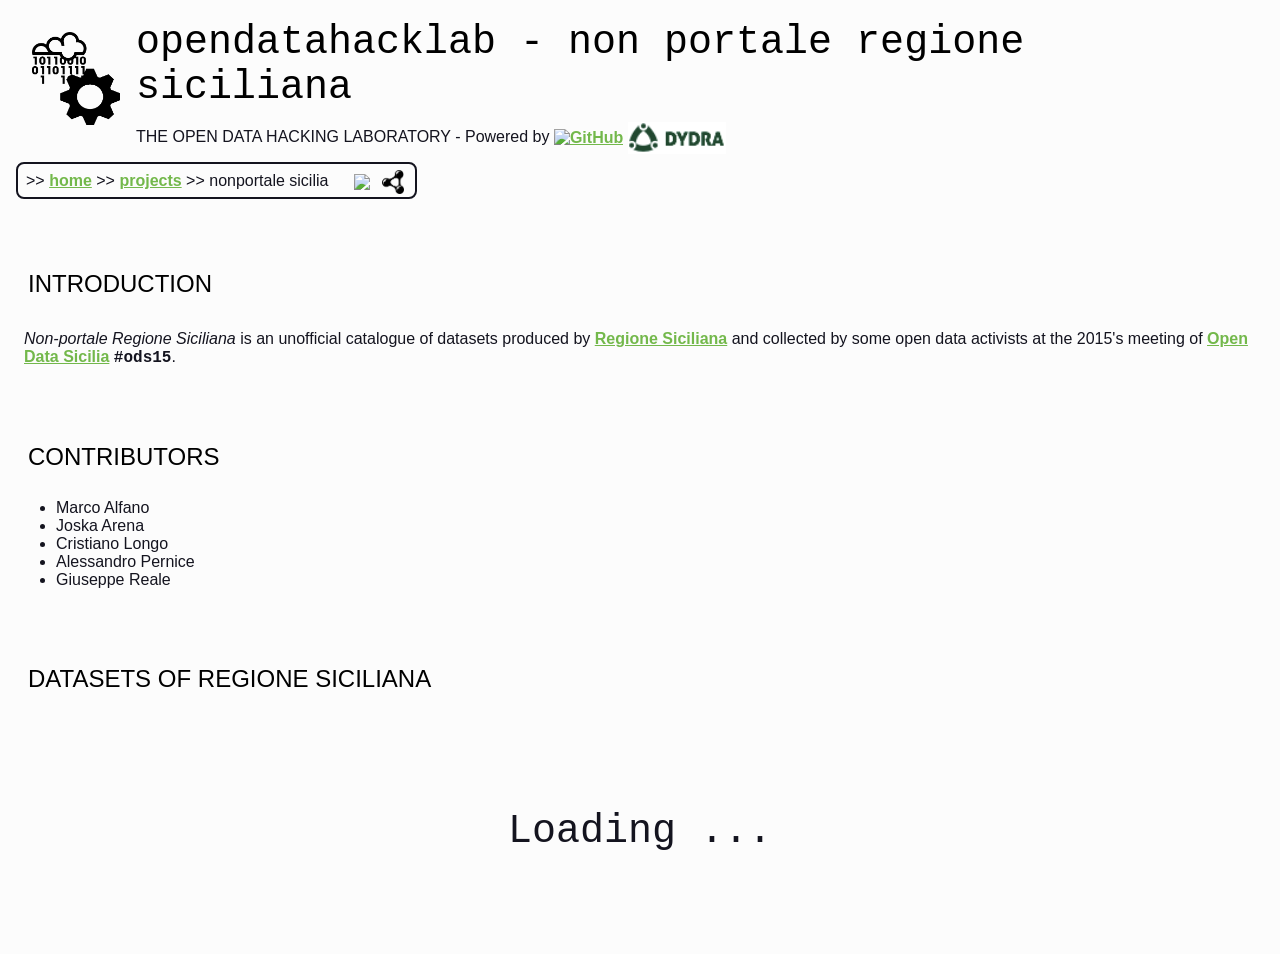
==== nonportaleregionesicilia/index.html @ cdaa364f "Created pages for the project nonportaleregionesiciliana" ====
<!DOCTYPE html>
<html>
	<head>
		<meta charset="UTF-8">
		<title>opendatahacklab - nonportale regione siciliana</title>
		<link rel="stylesheet" type="text/css" href="../odhl.css" />
		<script type="text/javascript" src="../sparql_suite/sparql_processor.js"></script>
		<script type="text/javascript" src="../sparql_suite/dcat_sparql_processor.js"></script>
</head>
<body>
	<header class="main-header">
		<img class="logo" src="../imgs/logo_cog4_ter.png" alt="the opendatahacklab logo" />
		<h1>opendatahacklab - non portale regione siciliana</h1>
		<p class="subtitle">THE OPEN DATA HACKING LABORATORY - Powered by 
			<a href="http://github.com"><img alt="GitHub" src="../imgs/GitHub_Logo.png" /></a>
			<a href="http://dydra.com"><img alt="dydra.com" src="../imgs/dydra-logo-24pt.png" /></a>
		</p>
		<nav>
			<ol class="breadcrumb">
				<li><a href="../index.html">home</a></li>
				<li><a href="../projects.html">projects</a></li>
				<li>nonportale sicilia</li>
			</ol>
			<a href="https://github.com/opendatahacklab/nonportaleregionesicilia.git" alt="Source Code" title="GitHub repository"><img src="../imgs/GitHub-Mark-64px.png" /></a>
			<a href="data.html"><img src="../imgs/rdf.png" /></a>
		</nav>
	</header>
	<section>
		<header><h2>INTRODUCTION</h2></header>
		<p><em>Non-portale Regione Siciliana</em> is an unofficial catalogue of datasets
		produced by <a href="http://pti.regione.sicilia.it">Regione Siciliana</a> and collected
		by some open data activists at the 2015's meeting of <a href="http://opendatasicilia.it">Open Data Sicilia</a>
		<code>#ods15</code>.</p>
	</section>
	
	<section>
	<header><h2>CONTRIBUTORS</h2></header>
	<ul>
		<li>Marco Alfano</li>
		<li>Joska Arena</li>
		<li>Cristiano Longo</li>
		<li>Alessandro Pernice</li>
		<li>Giuseppe Reale</li>
	</ul>
	</section>
	
	<section id="datasets">
		<header><h2>Datasets of Regione Siciliana</h2></header>
		<p id="count"></p>
		<p class="loading" id="loading">Loading ...</p>
	</section>
	<script type="text/javascript">
var count=0;	
var processor = new DCATProcessor();

var loadingItem = document.getElementById("loading");
var container = document.getElementById("datasets");

processor.processDataset = function(dataset){	
	count++;
	var article = document.createElement("article");
	container.insertBefore(article, loadingItem);
		
	var title = document.createElement("h2");
    title.appendChild(document.createTextNode(dataset.title));	
	article.appendChild(title);
	
	if (dataset.description!=null && dataset.description.length>0){
		var description = document.createElement("p");
		description.appendChild(document.createTextNode(dataset.description));
		article.appendChild(description);
	}
	
	var nav =document.createElement("nav");	
	article.appendChild(nav);
	
	var back = document.createElement("a");
	back.href="#top";
	back.appendChild(document.createTextNode("Back to top"));
	nav.appendChild(back);

	if (dataset.landingPage!=null){
		var landing = document.createElement("a");
		nav.appendChild(landing);
		landing.href=dataset.landingPage;
		landing.title="Dataset landing page";
		landing.target="_blank";
		
		var landingImg = document.createElement("img");
		landingImg.src="https://upload.wikimedia.org/wikipedia/commons/6/6a/External_link_font_awesome.svg";
		landing.appendChild(landingImg);
	}		
};

processor.flush = function(){ 
	container.removeChild(loadingItem);
	document.getElementById("count").
		appendChild(document.createTextNode("Trovati "+count+" dataset."));
};

sparql_query("http://dydra.com/cristianolongo/dataset-regione-sicilia-ods15/sparql", processor);
	</script>
</body>
</html>
---- odhl.css ----
body{
	margin: 0 0 0 0;
	padding: 1em 1em 1em 1em;
	background-color: #fcfcfc;
	color:#14141f;
	font-family : Arial, Helvetica, sans-serif;
}

header{
	margin:0 0 0 0;
	padding: 0 0 0 0;
}

header.main-header{
	margin-bottom : 2em;
}

img{
	vertical-align : middle;
}

p.subtitle img{
	height : 2em;
}

img.logo{
	float:left;
	width : 5.5em;
	margin : 1em 1em 1em 1em;
}

header h1{
	font-family: "Lucida Console", Courier, monospace;
	font-weight: normal;
	font-size: 2.5em;
	margin:0 0 0 0;
	padding: 0.1em 0.1em 0.1em 0.1em;
	color : black;
}

p.subtitle {
	font-size : 1em;
	margin: 0 0 0.5em 0;
	padding : 0.5em 0.5em 0.5em 0.5em;	
}

h2{
	font-size : 1.5em;
	margin: 0 0 0.5em 0;
	padding : 0.5em 0.5em 0.5em 0.5em;	
	font-weight:normal;
	color : black;
	text-transform: uppercase;
	/*border-top : solid black 2px;*/
	/*color: #73B84B;*/
}

h3{
	font-size : 1em;
	margin: 0 0 0.5em 0;
	padding : 0.5em 0.5em 0.5em 0.5em;	
	font-weight:bold;
	color : black;
/*	border-top : solid black 1px;*/
	/*color: #73B84B;*/
}

p.subtitle{
	font-weight: normal;	
/*	background-color : #14141f;
	color: #ddddff;
*/
}

a:link, a:visited,  a:active, a:hover{
	color : #73B84B;
	text-decoration : underline;
}

a:link{
	font-weight: bold;
}

a:visited, a:active{
	font-weight: normal;
}

a:hover{
	background-color : #73B84B;
	color: #ddddff;
}

/* NAVIGATION */
nav{
	clear:left;
	display : inline;
	border : solid 2px;
	border-radius : 0.5em;
	padding:0.5em;
}


nav img{
	height:1.5em;
	vertical-align : middle;
	margin-right:0.2em;
	margin-left:0.3em;
}

img.selected{
	border-bottom : solid #73B84B 2px;
}

ol.breadcrumb
{
	margin: 0;
	padding: 0 1em 0 0;
	list-style-type: none;
	display : inline;
}

ol.breadcrumb li { 
	display: inline; 
}

ol.breadcrumb li { 
	display: inline; 
}

ol.breadcrumb li:before { 
	content : " >> ";
}

/*
ol.breadcrumb li a
{
	text-decoration: none;
	padding: .2em 1em;
	color: #fff;
	background-color: #036;
}

ol.breadcrumb li a:hover
{
	color: #fff;
	background-color: #369;
}
*/

/* CONTENTS */
section{
	margin: 4em 0 2em 0;
}

ol.iconlist{
	list-style-type : none;
}

ol.iconlist img {
	height : 3em;
	vertical-align : middle;
	margin : 0.3em 1em 1em 1em;
	float : left;
}

ol.iconlist li{
	clear:left;
	margin-bottom : 1em;
}

p{
	margin: 0 0 0 0;
	padding : 0.5em 0 0 0.5em;	
}

code{
	font-family: "Lucida Console", Courier, monospace;
	font-weight: bold;
}

pre{
	margin : 2em 2em 2em 2em;
	padding : 1em 1em 1em 1em;
	font-family: "Lucida Console", Courier, monospace;
	font-weight: bold;
	font-size : 0.8em;
	border : dashed black 2px;
	border-radius : 1em;
	/*background-color : #dfdfdf;*/
}

/* articles */
article{
	margin : 0 2em 0 2em;
	padding : 1em 1em 1em 1em;
	border-bottom : dashed #aaaaaa 2px;
	border-left : dashed #aaaaaa 2px;
}

article h2{
	margin-left : 0;
	padding-left: 0;
}

article p{
	padding-left: 0;
	margin-left : 0;
}

article nav{
	margin-top : 1em;
	display: inline-block;
}

/* projects and events */
p.loading{
	font-family: "Lucida Console", Courier, monospace;
	font-weight: normal;
	font-size: 2.5em;
	margin:2em 2em 2em 2em;
	padding: 0.1em 0.1em 0.1em 0.1em;
	text-align: center;
}

p.eventaddress{
	font-style : italic;
}

p.eventtime{
}

h3.posts{
	font-size : 1em;
	font-weight : bold;
}
article.nextEvent h2{
	font-weight : bold;
}
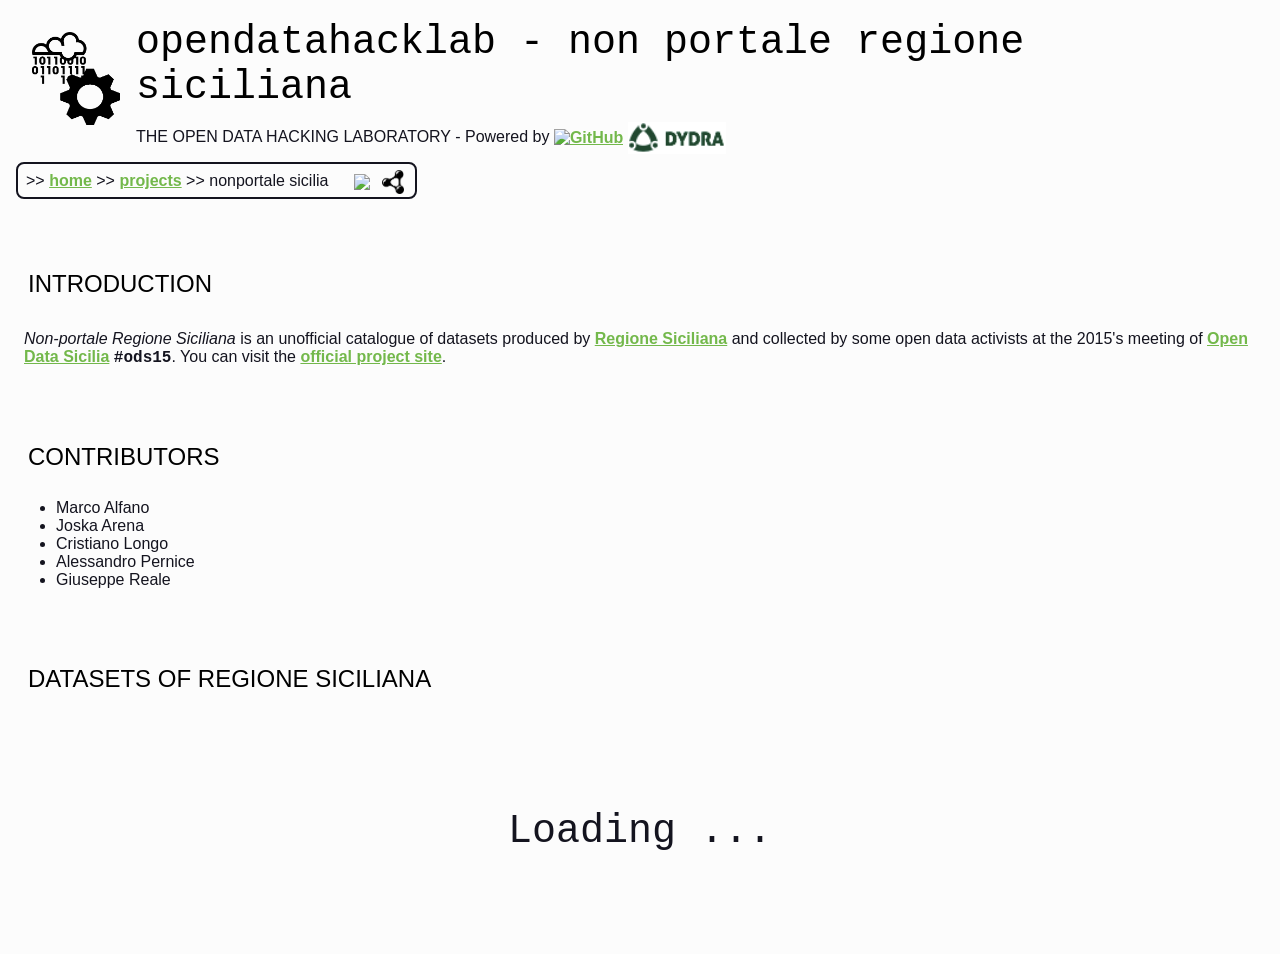
==== commit 114d88b8: "added reference to the official release" ====
--- a/nonportaleregionesicilia/index.html
+++ b/nonportaleregionesicilia/index.html
@@ -30,7 +30,7 @@
 		<p><em>Non-portale Regione Siciliana</em> is an unofficial catalogue of datasets
 		produced by <a href="http://pti.regione.sicilia.it">Regione Siciliana</a> and collected
 		by some open data activists at the 2015's meeting of <a href="http://opendatasicilia.it">Open Data Sicilia</a>
-		<code>#ods15</code>.</p>
+		<code>#ods15</code>. You can visit the <a href="http://nonportale.opendatasicilia.it">official project site</a>.</p>
 	</section>
 	
 	<section>
@@ -50,54 +50,9 @@
 		<p class="loading" id="loading">Loading ...</p>
 	</section>
 	<script type="text/javascript">
-var count=0;	
-var processor = new DCATProcessor();
-
 var loadingItem = document.getElementById("loading");
 var container = document.getElementById("datasets");
-
-processor.processDataset = function(dataset){	
-	count++;
-	var article = document.createElement("article");
-	container.insertBefore(article, loadingItem);
-		
-	var title = document.createElement("h2");
-    title.appendChild(document.createTextNode(dataset.title));	
-	article.appendChild(title);
-	
-	if (dataset.description!=null && dataset.description.length>0){
-		var description = document.createElement("p");
-		description.appendChild(document.createTextNode(dataset.description));
-		article.appendChild(description);
-	}
-	
-	var nav =document.createElement("nav");	
-	article.appendChild(nav);
-	
-	var back = document.createElement("a");
-	back.href="#top";
-	back.appendChild(document.createTextNode("Back to top"));
-	nav.appendChild(back);
-
-	if (dataset.landingPage!=null){
-		var landing = document.createElement("a");
-		nav.appendChild(landing);
-		landing.href=dataset.landingPage;
-		landing.title="Dataset landing page";
-		landing.target="_blank";
-		
-		var landingImg = document.createElement("img");
-		landingImg.src="https://upload.wikimedia.org/wikipedia/commons/6/6a/External_link_font_awesome.svg";
-		landing.appendChild(landingImg);
-	}		
-};
-
-processor.flush = function(){ 
-	container.removeChild(loadingItem);
-	document.getElementById("count").
-		appendChild(document.createTextNode("Trovati "+count+" dataset."));
-};
-
+var processor = createDCAT2HTMLProcessor(container, loadingItem, null, null);
 sparql_query("http://dydra.com/cristianolongo/dataset-regione-sicilia-ods15/sparql", processor);
 	</script>
 </body>
